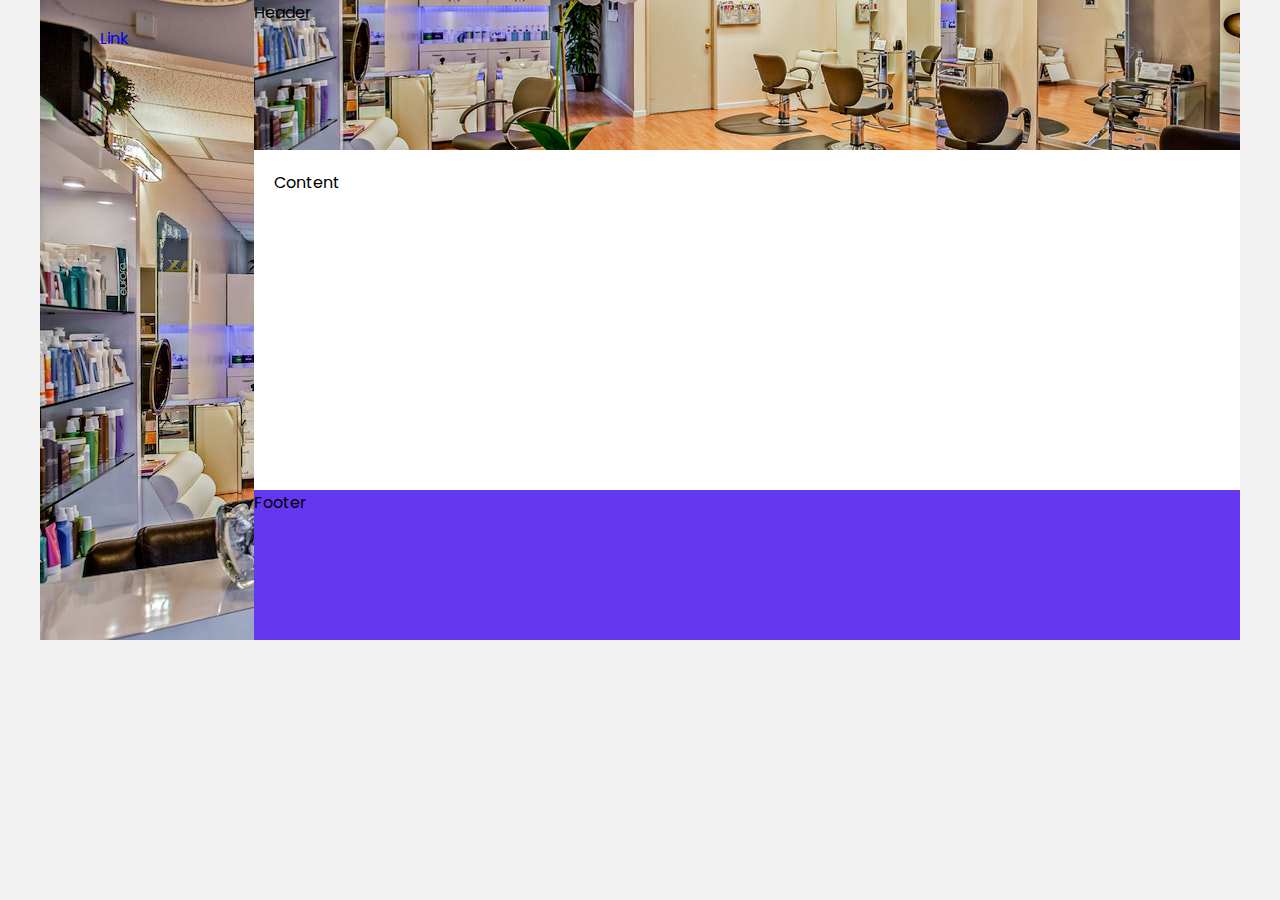
==== about.html @ bf02bdd3 "Contents home page started." ====
<!DOCTYPE html>
<html lang="en">
<head>
    <meta charset="UTF-8">
    <meta http-equiv="X-UA-Compatible" content="IE=edge">
    <meta name="viewport" content="width=device-width, initial-scale=1.0">
    <title>Sobre Nós</title>
    <link rel="stylesheet" href="base.css">
</head>
<body>
    <div class="wrapper about">
        <div class="menu">
            <!-- Aqui vai o seu menu -->
            <ul>
                <li><a href="#">Link</a></li>
            </ul>
        </div>

        <div class="main">
            <div class="header about">
                Header
                <!-- Aqui vai o seu header -->
            </div>
    
            <div class="content about">
                Content
                <!-- Aqui vai o seu conteúdo -->
            </div>
    
            <div class="footer">
                Footer
                <!-- Aqui vai o seu rodapé -->
            </div>
        </div>
    </div>
</body>
</html>
---- base.css ----
@import url('https://fonts.googleapis.com/css2?family=Pacifico&display=swap');
@import url('https://fonts.googleapis.com/css2?family=Poppins:wght@100;200;300;400;500;600;700&display=swap');

* {
    font-family: 'Pacifico', cursive;
    font-family: 'Poppins', sans-serif;
    text-decoration: none;
}

html, body {
    margin: 0;
}
body {
    background-color: #f1f1f1;
    display: flex;
    justify-content: center;
}

.wrapper {
    width: 1200px;
    display: flex;
    margin: 0 auto;
    background-color: aquamarine;
}

.main {
    display: flex;
    flex-flow: column;
    width: 85%;
}
.menu {
    width: 15%;
    background-color: aqua;
    padding: 10px 20px 0px;
}

.menu {
    background: url(./image/banner3.jpg);
}

.header {
    background-color: rgb(5, 108, 108);
    min-height: 150px;
    background: url(./image/banner5.png);
    
}

.header img {
    width: 86px;
    margin-top: 2rem;
    border-radius: 8px;

}

.header.about {
    background-color: rgb(5, 108, 108);
    min-height: 150px;
    background: url(./image/banner6.png);
    
}
.header.contact {
    background-color: rgb(5, 108, 108);
    min-height: 150px;
    background: url(./image/banner8.png);
    
}
.content {
    background-color: white;
    min-height: 300px;
    padding: 20px;
}

.content p {
    margin: 60px auto;
}

.content video {
    
}

.footer {
    background-color: rgb(99, 56, 240);
    min-height: 150px;
}
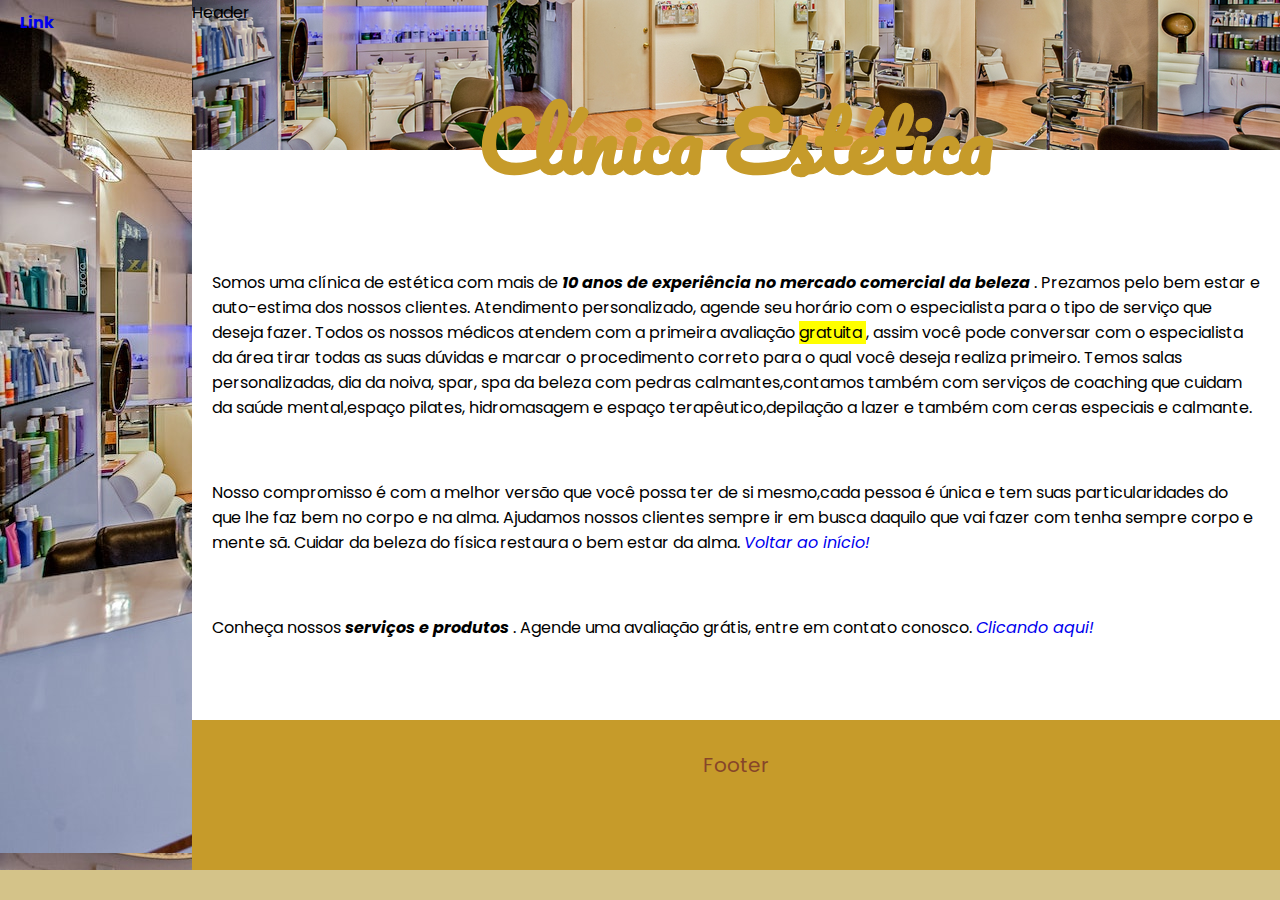
==== commit c64e3305: "Pagina sobre inicializada." ====
--- a/about.html
+++ b/about.html
@@ -23,9 +23,27 @@
             </div>
     
             <div class="content about">
-                Content
+                
                 <!-- Aqui vai o seu conteúdo -->
+                <p class="home" id="home">
+                    <h1>Clínica Estética</h1>
+                </p>
+                <p class="text one "> Somos uma clínica de estética com mais de <strong> <em> 10 anos de experiência no mercado comercial da beleza </em></strong>. Prezamos pelo bem estar e auto-estima dos nossos clientes. Atendimento personalizado, agende seu horário com o especialista para o tipo de serviço que deseja fazer. Todos os nossos médicos atendem com a primeira avaliação <mark>gratuita </mark>, assim você pode conversar com o especialista da área tirar todas as suas dúvidas e marcar o procedimento correto para o qual você deseja realiza primeiro. Temos salas personalizadas, dia da noiva, spar, spa da beleza com pedras calmantes,contamos também com serviços de coaching que cuidam da saúde mental,espaço pilates, hidromasagem e espaço terapêutico,depilação a lazer e também com ceras especiais e calmante. </p>
+                <p class="text two" id="sobre">Nosso compromisso é com a melhor versão que você possa ter de si mesmo,cada pessoa é única e tem suas particularidades do que  lhe faz bem no corpo e na alma. Ajudamos nossos clientes sempre ir em busca daquilo que vai fazer com  tenha sempre corpo e mente sã. Cuidar da beleza do física restaura o bem estar da alma. <a href="template.html" target="_blank"> <em>Voltar ao início!</em></a>  </p>
+
+                <p>  Conheça nossos <em> <strong> serviços e produtos </em> </strong> . Agende uma avaliação grátis, entre em contato conosco.
+                    <a href="contact.html" target="_blank"> <em>Clicando aqui!</em></a></p>
+
             </div>
+
+            <!-- <div class="about-image">
+                <img src="image/image3.jpg" alt="">
+                <img src="image/image7.jpg" alt="">
+                <img src="image/image4.jpg" alt="">
+                <img src="image/image8.jpg" alt=""> 
+                 
+
+            </div> -->
     
             <div class="footer">
                 Footer
--- a/base.css
+++ b/base.css
@@ -5,22 +5,35 @@
     font-family: 'Pacifico', cursive;
     font-family: 'Poppins', sans-serif;
     text-decoration: none;
+    list-style: none;
+    margin: 0;
+    padding: 0;
+    box-sizing: border-box;
+    
+}
+
+:root {
+    --primary-color: #874629;
+    --secondary-color: #c69b2a;
+    --Grey: #d4c389;
+    --white: #fff;
 }
 
 html, body {
     margin: 0;
 }
 body {
-    background-color: #f1f1f1;
+    background-color: var(--Grey);
     display: flex;
     justify-content: center;
 }
 
 .wrapper {
-    width: 1200px;
+    width: 1400px;
     display: flex;
     margin: 0 auto;
-    background-color: aquamarine;
+    /* background-color: aquamarine; */
+    
 }
 
 .main {
@@ -30,18 +43,36 @@
 }
 .menu {
     width: 15%;
-    background-color: aqua;
+    /* background-color: aqua; */
     padding: 10px 20px 0px;
+    color: white;
+    font-weight: 700;
+    color: var(--Grey);
 }
+
+.navbar ul li a{
+    color: var(--white);
+    font-size: 30px;
+}
+
+.navbar ul li a:hover {
+    color: var(--secondary-color);
+}
+
+.navbar ul li a:hover {
+    border-bottom: 2px solid var(--secondary-color);
+}
+
 
 .menu {
     background: url(./image/banner3.jpg);
+    
 }
 
 .header {
     background-color: rgb(5, 108, 108);
     min-height: 150px;
-    background: url(./image/banner5.png);
+    background: url(./image/banner5.png) ;
     
 }
 
@@ -64,6 +95,14 @@
     background: url(./image/banner8.png);
     
 }
+
+h1 {
+    text-align: center;
+    font-size: 80px;
+    color: var(--secondary-color);
+    font-family: 'Pacifico', cursive;
+    margin-top: -160px;
+}
 .content {
     background-color: white;
     min-height: 300px;
@@ -74,11 +113,44 @@
     margin: 60px auto;
 }
 
-.content video {
+.video{
+    text-align: center;
+    background: var(--primary-color);
+   
+}
+
+.video video {
+    margin-top: 40px;
+    margin-bottom: 40px;
+    border-radius: 10px;
+    margin-left: 20px;
+}
+
+.social a{
+    color: var(--primary-color);
+    margin-left: 20px;
+    font-size: 30px;
     
 }
+    /* ABOUT */
 
+    .about-image {
+        display: flex;
+       width: 5%;
+       height: 5%;
+
+    }
 .footer {
-    background-color: rgb(99, 56, 240);
+    background-color: var(--secondary-color);
     min-height: 150px;
-}+    text-align: center;
+    color: var(--primary-color);
+    font-size: 20px;
+    padding: 30px;
+
+}
+
+span {
+    color: var(--white)
+}
+    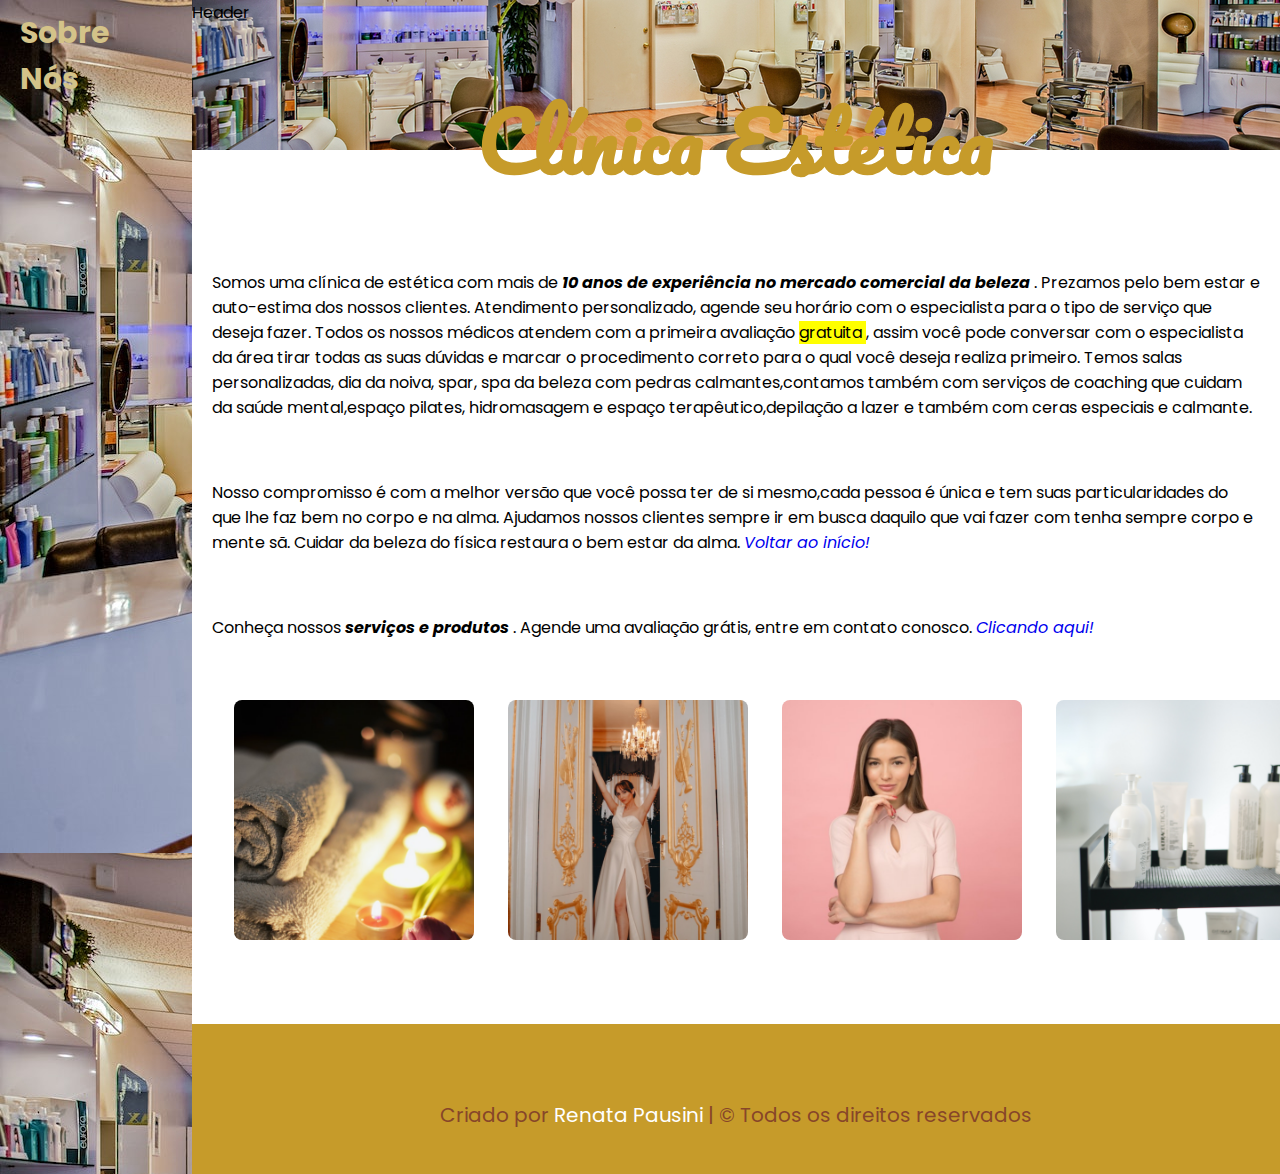
==== commit 13b23ddd: "Página Contato Finalizada." ====
--- a/about.html
+++ b/about.html
@@ -6,13 +6,14 @@
     <meta name="viewport" content="width=device-width, initial-scale=1.0">
     <title>Sobre Nós</title>
     <link rel="stylesheet" href="base.css">
+    <link rel="stylesheet" href="https://cdnjs.cloudflare.com/ajax/libs/font-awesome/6.2.0/css/all.min.css" integrity="sha512-xh6O/CkQoPOWDdYTDqeRdPCVd1SpvCA9XXcUnZS2FmJNp1coAFzvtCN9BmamE+4aHK8yyUHUSCcJHgXloTyT2A==" crossorigin="anonymous" referrerpolicy="no-referrer" />
 </head>
 <body>
     <div class="wrapper about">
-        <div class="menu">
+        <div class="menu about">
             <!-- Aqui vai o seu menu -->
             <ul>
-                <li><a href="#">Link</a></li>
+                <li><a href="about.html">Sobre Nós</a></li>
             </ul>
         </div>
 
@@ -34,22 +35,32 @@
                 <p>  Conheça nossos <em> <strong> serviços e produtos </em> </strong> . Agende uma avaliação grátis, entre em contato conosco.
                     <a href="contact.html" target="_blank"> <em>Clicando aqui!</em></a></p>
 
+                    <section class="image">
+                    <img title="SPA" src="image/image9.png" alt="">
+                    <img  title="Dia da Noiva"src="image/image12.png" alt="">
+                    <img title="Médica clínica" src="image/image11.png" alt="">
+                    <img title=" Nossos Produtos" src="image/image10.png" alt=""> 
+                </section>    
+
             </div>
+            
+         <div class="footer">
+             
+             <!-- Aqui vai o seu rodapé -->
+             <div class="social">
+             <a href="https://www.linkedin.com/in/renata-pausini/ " target="_blank"><i class="fa-brands fa-linkedin"></i> </a>
+             <a href="https://github.com/rpatricia " target="_blank"> <i class="fa-brands fa-square-github"></i></a>
+             <a href="https://www.instagram.com/renatapatriciaren/ " target="_blank"><i class="fa-brands fa-instagram"></i> </a></div>
 
-            <!-- <div class="about-image">
-                <img src="image/image3.jpg" alt="">
-                <img src="image/image7.jpg" alt="">
-                <img src="image/image4.jpg" alt="">
-                <img src="image/image8.jpg" alt=""> 
-                 
+            Criado por <span> Renata Pausini</span> | &copy; Todos os direitos reservados
+         </div>
+     </div>
+ </div>
+</div>
+</body>
+</html>
 
-            </div> -->
+             
+            
     
-            <div class="footer">
-                Footer
-                <!-- Aqui vai o seu rodapé -->
-            </div>
-        </div>
-    </div>
-</body>
-</html>+            --- a/base.css
+++ b/base.css
@@ -23,7 +23,7 @@
     margin: 0;
 }
 body {
-    background-color: var(--Grey);
+    background-color: var(--white);
     display: flex;
     justify-content: center;
 }
@@ -111,6 +111,7 @@
 
 .content p {
     margin: 60px auto;
+    
 }
 
 .video{
@@ -120,37 +121,61 @@
 }
 
 .video video {
-    margin-top: 40px;
-    margin-bottom: 40px;
-    border-radius: 10px;
-    margin-left: 20px;
+margin-top: 40px;
+margin-bottom: 40px;
+border-radius: 10px;
+margin-left: 20px;
 }
 
 .social a{
-    color: var(--primary-color);
-    margin-left: 20px;
-    font-size: 30px;
-    
+color: var(--primary-color);
+margin-left: 20px;
+font-size: 30px;
+
 }
     /* ABOUT */
 
-    .about-image {
-        display: flex;
-       width: 5%;
-       height: 5%;
+    .menu.about a{
+    color: white;
+    font-weight: 700;
+    color: var(--Grey);
+    font-size: 30px;
+    }
 
+    .menu.about a:hover {
+        color: var(--secondary-color);
+        border-bottom: 2px solid var(--secondary-color);
     }
+
+    .image {
+    display: flex;
+    width: 15rem;
+    height: 15rem;
+    gap: 12px;
+    }
+
+    .image img {
+    border-radius: 8px;
+    align-items: center;
+    margin-left: 22px;
+    }
+
+  .image img:hover {
+    background-color: var(--Grey);
+    }
+        
+        
 .footer {
-    background-color: var(--secondary-color);
-    min-height: 150px;
-    text-align: center;
-    color: var(--primary-color);
-    font-size: 20px;
-    padding: 30px;
-
+background-color: var(--secondary-color);
+min-height: 150px;
+text-align: center;
+color: var(--primary-color);
+font-size: 20px;
+padding: 30px;
+margin-top: 4rem;
 }
 
 span {
-    color: var(--white)
+color: var(--white)
 }
     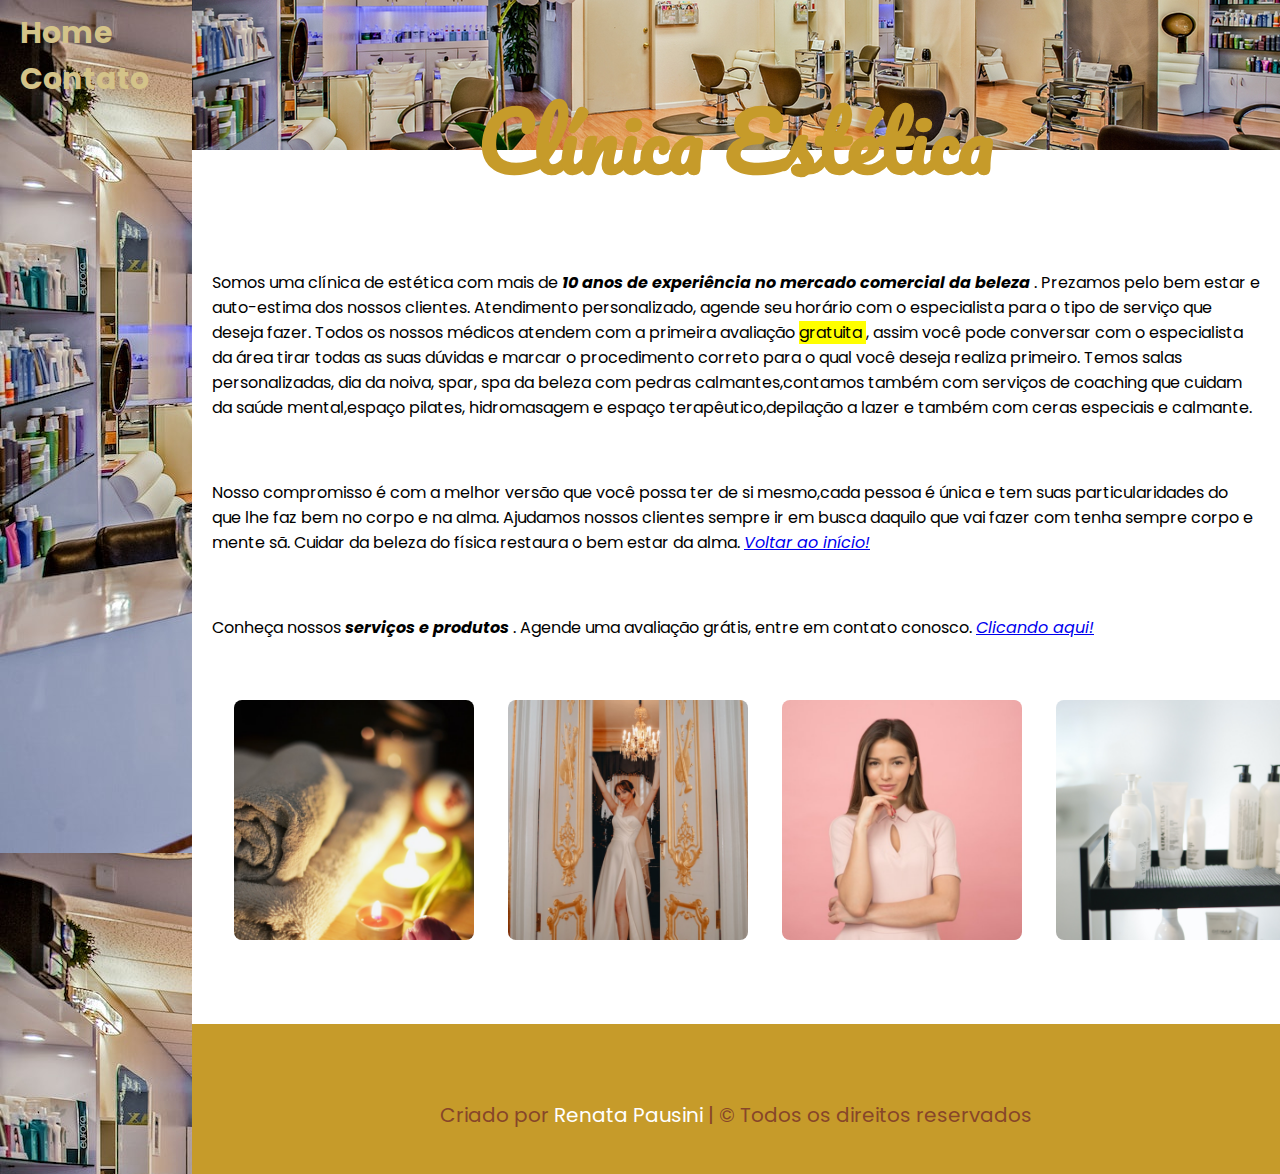
==== commit d6d159bf: "Desafio 2 finalizado." ====
--- a/about.html
+++ b/about.html
@@ -1,5 +1,5 @@
 <!DOCTYPE html>
-<html lang="en">
+<html lang="pt-br">
 <head>
     <meta charset="UTF-8">
     <meta http-equiv="X-UA-Compatible" content="IE=edge">
@@ -13,13 +13,14 @@
         <div class="menu about">
             <!-- Aqui vai o seu menu -->
             <ul>
-                <li><a href="about.html">Sobre Nós</a></li>
+                <li><a href="template.html">Home</a></li>
+                <li><a href="contact.html">Contato</a></li>
             </ul>
         </div>
 
         <div class="main">
             <div class="header about">
-                Header
+                
                 <!-- Aqui vai o seu header -->
             </div>
     
--- a/base.css
+++ b/base.css
@@ -4,7 +4,7 @@
 * {
     font-family: 'Pacifico', cursive;
     font-family: 'Poppins', sans-serif;
-    text-decoration: none;
+    /* text-decoration: none; */
     list-style: none;
     margin: 0;
     padding: 0;
@@ -53,6 +53,7 @@
 .navbar ul li a{
     color: var(--white);
     font-size: 30px;
+    text-decoration: none;
 }
 
 .navbar ul li a:hover {
@@ -140,11 +141,13 @@
     font-weight: 700;
     color: var(--Grey);
     font-size: 30px;
+    text-decoration: none;
     }
 
     .menu.about a:hover {
         color: var(--secondary-color);
         border-bottom: 2px solid var(--secondary-color);
+        
     }
 
     .image {
@@ -162,6 +165,81 @@
 
   .image img:hover {
     background-color: var(--Grey);
+    }
+
+    /* CONTACT */
+
+    .menu.contact a{
+    color: white;
+    font-weight: 700;
+    color: var(--Grey);
+    font-size: 30px;
+    text-decoration: none;
+        }
+
+        .menu.menu.contact a:hover {
+            color: var(--secondary-color);
+            border-bottom: 2px solid var(--secondary-color);
+            
+        }  
+        
+        h2 {
+            text-align: center;
+            margin-bottom: 20px;
+            color: var(--secondary-color);
+            font-size: 3rem;
+        }
+
+        .contact {
+            text-align: center;
+            font-weight: 700;
+        }
+
+    .informacoes {
+        display: flex;
+        align-items: center;
+        justify-content: center;
+        gap: 8rem;
+    }
+
+    /* .table {
+        border: 1px solid var(--secondary-color);
+    } */
+
+    table {
+        box-shadow: 19px 22px 12px 0px rgba(0,0,0,0.34);
+-webkit-box-shadow: 19px 22px 12px 0px rgba(0,0,0,0.34);
+-moz-box-shadow: 19px 22px 12px 0px rgba(0,0,0,0.34);
+
+        border: 2px solid var(--primary-color);
+    }
+
+    table thead th {
+        background-color: #c69b2a;
+        color: var(--primary-color);
+    }
+
+    table tfoot td {
+        background-color: var(--primary-color);
+        color: var(--secondary-color);
+        text-align: center;
+    }
+    .table {
+        width: 25rem;
+        height: 18.75rem;
+    }
+
+    .table tr:nth-child(even) {
+        background-color: var(--secondary-color);
+        
+    }
+        
+    .table tr:hover td {
+        background-color: var(--Grey);
+        cursor: pointer;
+    }
+    table tbody tr td {
+        text-align: center;
     }
         
         
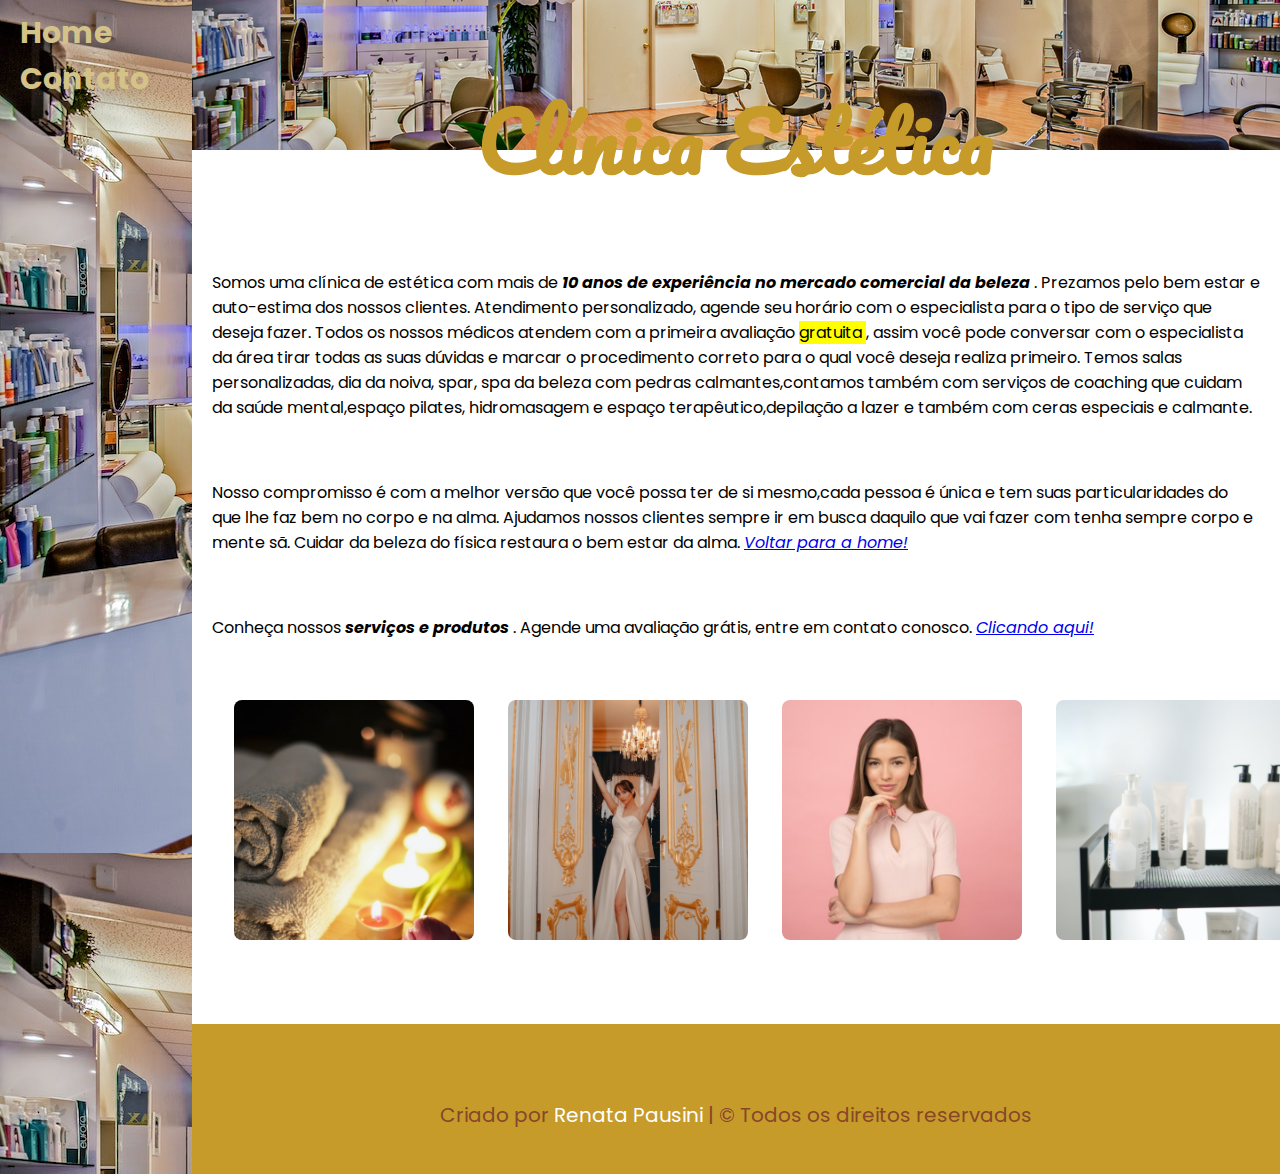
==== commit 0749dbbf: "Página form finalizada." ====
--- a/about.html
+++ b/about.html
@@ -13,7 +13,7 @@
         <div class="menu about">
             <!-- Aqui vai o seu menu -->
             <ul>
-                <li><a href="template.html">Home</a></li>
+                <li><a href="index.html">Home</a></li>
                 <li><a href="contact.html">Contato</a></li>
             </ul>
         </div>
@@ -31,7 +31,7 @@
                     <h1>Clínica Estética</h1>
                 </p>
                 <p class="text one "> Somos uma clínica de estética com mais de <strong> <em> 10 anos de experiência no mercado comercial da beleza </em></strong>. Prezamos pelo bem estar e auto-estima dos nossos clientes. Atendimento personalizado, agende seu horário com o especialista para o tipo de serviço que deseja fazer. Todos os nossos médicos atendem com a primeira avaliação <mark>gratuita </mark>, assim você pode conversar com o especialista da área tirar todas as suas dúvidas e marcar o procedimento correto para o qual você deseja realiza primeiro. Temos salas personalizadas, dia da noiva, spar, spa da beleza com pedras calmantes,contamos também com serviços de coaching que cuidam da saúde mental,espaço pilates, hidromasagem e espaço terapêutico,depilação a lazer e também com ceras especiais e calmante. </p>
-                <p class="text two" id="sobre">Nosso compromisso é com a melhor versão que você possa ter de si mesmo,cada pessoa é única e tem suas particularidades do que  lhe faz bem no corpo e na alma. Ajudamos nossos clientes sempre ir em busca daquilo que vai fazer com  tenha sempre corpo e mente sã. Cuidar da beleza do física restaura o bem estar da alma. <a href="template.html" target="_blank"> <em>Voltar ao início!</em></a>  </p>
+                <p class="text two" id="sobre">Nosso compromisso é com a melhor versão que você possa ter de si mesmo,cada pessoa é única e tem suas particularidades do que  lhe faz bem no corpo e na alma. Ajudamos nossos clientes sempre ir em busca daquilo que vai fazer com  tenha sempre corpo e mente sã. Cuidar da beleza do física restaura o bem estar da alma. <a href="index.html" target="_blank"> <em>Voltar para a home!</em></a>  </p>
 
                 <p>  Conheça nossos <em> <strong> serviços e produtos </em> </strong> . Agende uma avaliação grátis, entre em contato conosco.
                     <a href="contact.html" target="_blank"> <em>Clicando aqui!</em></a></p>
--- a/base.css
+++ b/base.css
@@ -71,7 +71,7 @@
 }
 
 .header {
-    background-color: rgb(5, 108, 108);
+    /* background-color: rgb(5, 108, 108); */
     min-height: 150px;
     background: url(./image/banner5.png) ;
     
@@ -85,7 +85,7 @@
 }
 
 .header.about {
-    background-color: rgb(5, 108, 108);
+    /* background-color: rgb(5, 108, 108); */
     min-height: 150px;
     background: url(./image/banner6.png);
     
@@ -95,6 +95,12 @@
     min-height: 150px;
     background: url(./image/banner8.png);
     
+}
+
+.header.form {
+    
+ min-height:150px ;   
+ background: url(./image/banner7.png);
 }
 
 h1 {
@@ -241,6 +247,51 @@
     table tbody tr td {
         text-align: center;
     }
+
+    .contact-contact {
+        margin-top: 4rem;
+        
+    }
+
+    .contact-contact  a {
+        margin-right: 4rem;
+        text-decoration: none;
+        border: 1px solid var(--secondary-color);
+        padding: 1rem;
+    }
+    
+    /* FORM */
+
+    .form  {
+        text-align: center;
+    }
+    .menu.form a{
+        color: white;
+        font-weight: 700;
+        color: var(--Grey);
+        font-size: 30px;
+        text-decoration: none;
+    }
+
+    .menu.menu.form a:hover {
+        color: var(--secondary-color);
+        border-bottom: 2px solid var(--secondary-color);
+    } 
+
+    .form-dados {
+        text-align: center;        
+        border: 2px solid var(--secondary-color);
+        padding: 4rem;
+    
+    }
+    
+        
+   .form-dados textarea {
+    width: 100%;
+    padding: 4rem;
+    background: none;
+   } 
+    
         
         
 .footer {
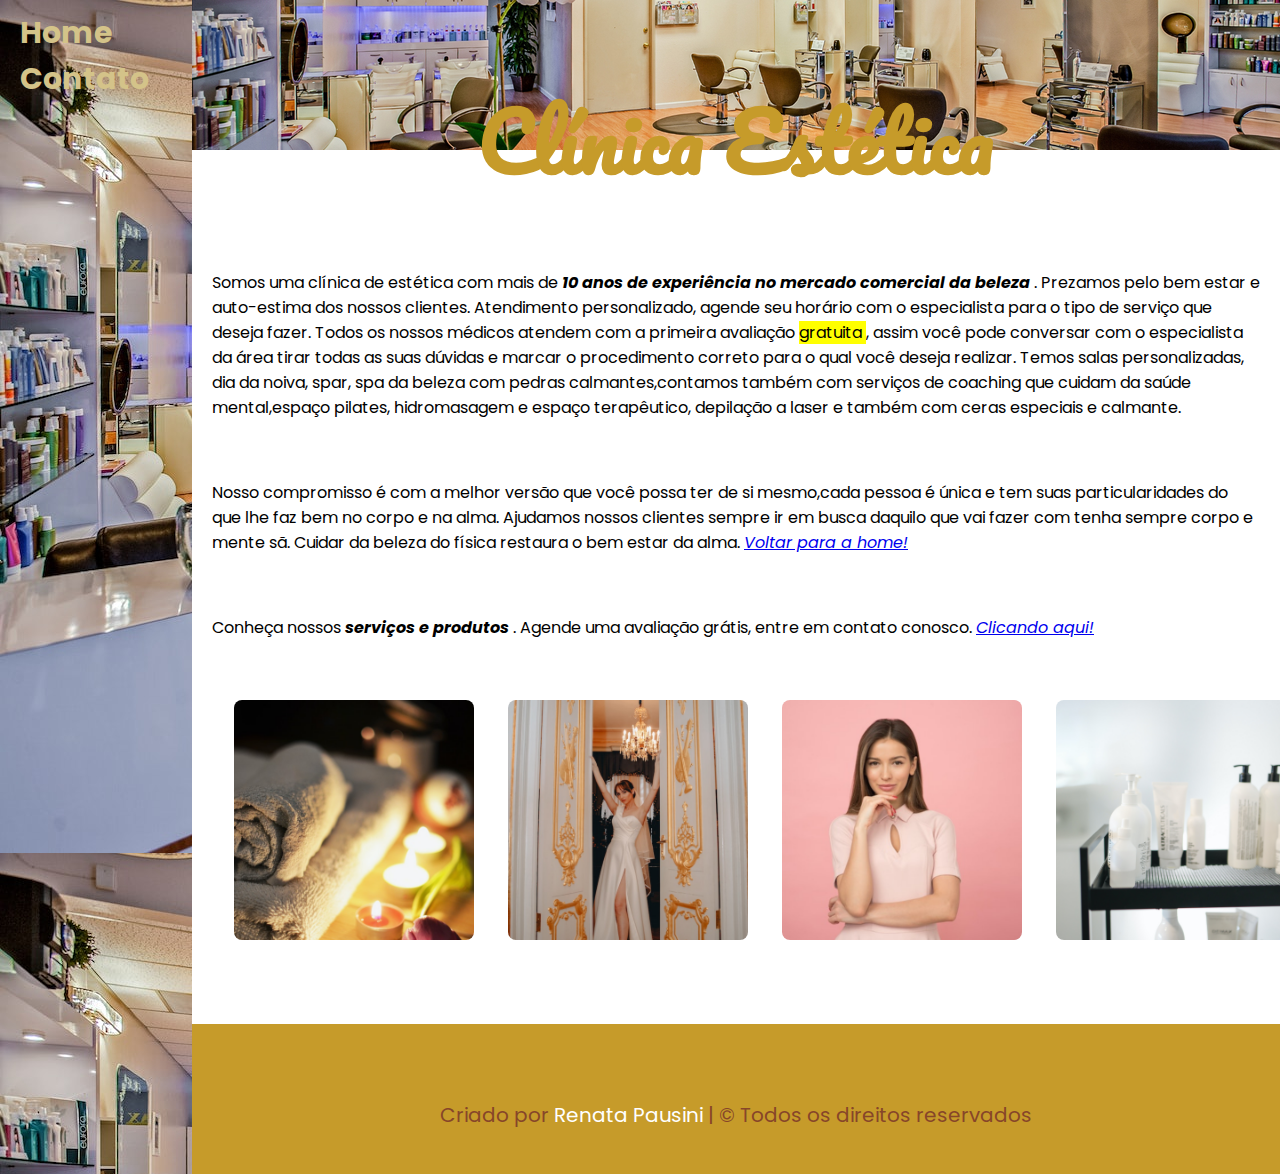
==== commit f86ee147: "Copy atualizada." ====
--- a/about.html
+++ b/about.html
@@ -30,7 +30,7 @@
                 <p class="home" id="home">
                     <h1>Clínica Estética</h1>
                 </p>
-                <p class="text one "> Somos uma clínica de estética com mais de <strong> <em> 10 anos de experiência no mercado comercial da beleza </em></strong>. Prezamos pelo bem estar e auto-estima dos nossos clientes. Atendimento personalizado, agende seu horário com o especialista para o tipo de serviço que deseja fazer. Todos os nossos médicos atendem com a primeira avaliação <mark>gratuita </mark>, assim você pode conversar com o especialista da área tirar todas as suas dúvidas e marcar o procedimento correto para o qual você deseja realiza primeiro. Temos salas personalizadas, dia da noiva, spar, spa da beleza com pedras calmantes,contamos também com serviços de coaching que cuidam da saúde mental,espaço pilates, hidromasagem e espaço terapêutico,depilação a lazer e também com ceras especiais e calmante. </p>
+                <p class="text one "> Somos uma clínica de estética com mais de <strong> <em> 10 anos de experiência no mercado comercial da beleza </em></strong>. Prezamos pelo bem estar e auto-estima dos nossos clientes. Atendimento personalizado, agende seu horário com o especialista para o tipo de serviço que deseja fazer. Todos os nossos médicos atendem com a primeira avaliação <mark>gratuita </mark>, assim você pode conversar com o especialista da área tirar todas as suas dúvidas e marcar o procedimento correto para o qual você deseja realizar. Temos salas personalizadas, dia da noiva, spar, spa da beleza com pedras calmantes,contamos também com serviços de coaching que cuidam da saúde mental,espaço pilates, hidromasagem e espaço terapêutico, depilação a laser e também com ceras especiais e calmante. </p>
                 <p class="text two" id="sobre">Nosso compromisso é com a melhor versão que você possa ter de si mesmo,cada pessoa é única e tem suas particularidades do que  lhe faz bem no corpo e na alma. Ajudamos nossos clientes sempre ir em busca daquilo que vai fazer com  tenha sempre corpo e mente sã. Cuidar da beleza do física restaura o bem estar da alma. <a href="index.html" target="_blank"> <em>Voltar para a home!</em></a>  </p>
 
                 <p>  Conheça nossos <em> <strong> serviços e produtos </em> </strong> . Agende uma avaliação grátis, entre em contato conosco.
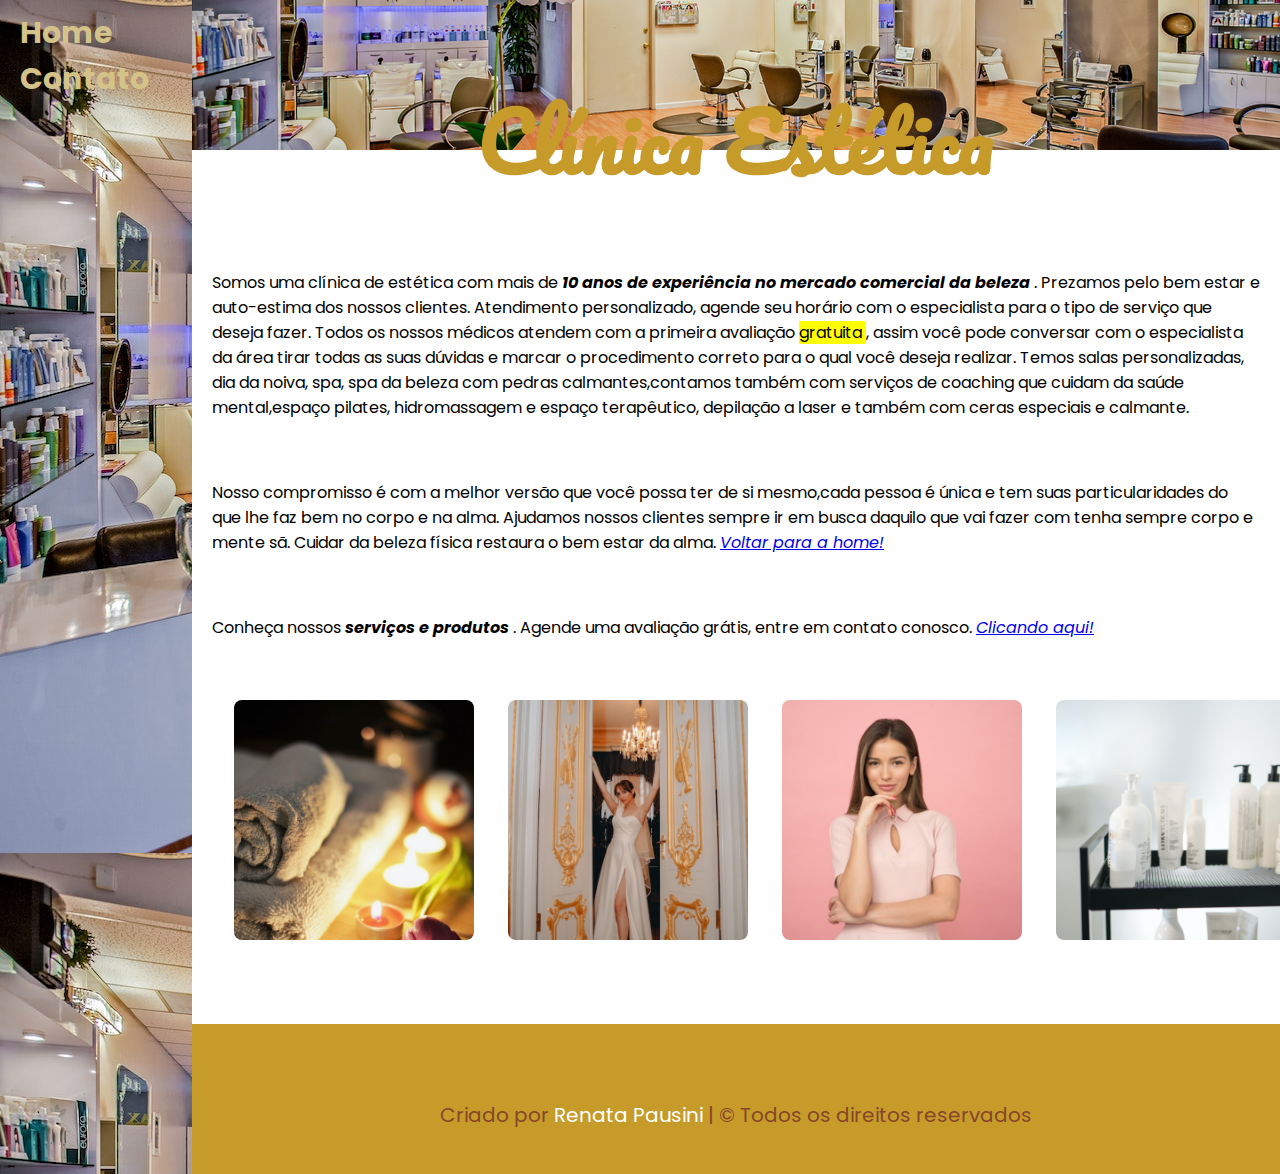
==== commit cc986592: "updated home page :sparkles:" ====
--- a/about.html
+++ b/about.html
@@ -6,6 +6,7 @@
     <meta name="viewport" content="width=device-width, initial-scale=1.0">
     <title>Sobre Nós</title>
     <link rel="stylesheet" href="base.css">
+    <!-- <link rel="stylesheet" href="css/style.css"> -->
     <link rel="stylesheet" href="https://cdnjs.cloudflare.com/ajax/libs/font-awesome/6.2.0/css/all.min.css" integrity="sha512-xh6O/CkQoPOWDdYTDqeRdPCVd1SpvCA9XXcUnZS2FmJNp1coAFzvtCN9BmamE+4aHK8yyUHUSCcJHgXloTyT2A==" crossorigin="anonymous" referrerpolicy="no-referrer" />
 </head>
 <body>
@@ -30,8 +31,8 @@
                 <p class="home" id="home">
                     <h1>Clínica Estética</h1>
                 </p>
-                <p class="text one "> Somos uma clínica de estética com mais de <strong> <em> 10 anos de experiência no mercado comercial da beleza </em></strong>. Prezamos pelo bem estar e auto-estima dos nossos clientes. Atendimento personalizado, agende seu horário com o especialista para o tipo de serviço que deseja fazer. Todos os nossos médicos atendem com a primeira avaliação <mark>gratuita </mark>, assim você pode conversar com o especialista da área tirar todas as suas dúvidas e marcar o procedimento correto para o qual você deseja realizar. Temos salas personalizadas, dia da noiva, spar, spa da beleza com pedras calmantes,contamos também com serviços de coaching que cuidam da saúde mental,espaço pilates, hidromasagem e espaço terapêutico, depilação a laser e também com ceras especiais e calmante. </p>
-                <p class="text two" id="sobre">Nosso compromisso é com a melhor versão que você possa ter de si mesmo,cada pessoa é única e tem suas particularidades do que  lhe faz bem no corpo e na alma. Ajudamos nossos clientes sempre ir em busca daquilo que vai fazer com  tenha sempre corpo e mente sã. Cuidar da beleza do física restaura o bem estar da alma. <a href="index.html" target="_blank"> <em>Voltar para a home!</em></a>  </p>
+                <p class="text one "> Somos uma clínica de estética com mais de <strong> <em> 10 anos de experiência no mercado comercial da beleza </em></strong>. Prezamos pelo bem estar e auto-estima dos nossos clientes. Atendimento personalizado, agende seu horário com o especialista para o tipo de serviço que deseja fazer. Todos os nossos médicos atendem com a primeira avaliação <mark>gratuita </mark>, assim você pode conversar com o especialista da área tirar todas as suas dúvidas e marcar o procedimento correto para o qual você deseja realizar. Temos salas personalizadas, dia da noiva, spa, spa da beleza com pedras calmantes,contamos também com serviços de coaching que cuidam da saúde mental,espaço pilates, hidromassagem e espaço terapêutico, depilação a laser e também com ceras especiais e calmante. </p>
+                <p class="text two" id="sobre">Nosso compromisso é com a melhor versão que você possa ter de si mesmo,cada pessoa é única e tem suas particularidades do que  lhe faz bem no corpo e na alma. Ajudamos nossos clientes sempre ir em busca daquilo que vai fazer com  tenha sempre corpo e mente sã. Cuidar da beleza física restaura o bem estar da alma. <a href="index.html" target="_blank"> <em>Voltar para a home!</em></a>  </p>
 
                 <p>  Conheça nossos <em> <strong> serviços e produtos </em> </strong> . Agende uma avaliação grátis, entre em contato conosco.
                     <a href="contact.html" target="_blank"> <em>Clicando aqui!</em></a></p>
@@ -49,7 +50,7 @@
              
              <!-- Aqui vai o seu rodapé -->
              <div class="social">
-             <a href="https://www.linkedin.com/in/renata-pausini/ " target="_blank"><i class="fa-brands fa-linkedin"></i> </a>
+             <a href="https://www.linkedin.com/in/renata-pausini/ " target="_blank"><i class="fa-brands fa-linkedin"></i></a>
              <a href="https://github.com/rpatricia " target="_blank"> <i class="fa-brands fa-square-github"></i></a>
              <a href="https://www.instagram.com/renatapatriciaren/ " target="_blank"><i class="fa-brands fa-instagram"></i> </a></div>
 
--- a/base.css
+++ b/base.css
@@ -1,310 +1,299 @@
-@import url('https://fonts.googleapis.com/css2?family=Pacifico&display=swap');
-@import url('https://fonts.googleapis.com/css2?family=Poppins:wght@100;200;300;400;500;600;700&display=swap');
+@import url("https://fonts.googleapis.com/css2?family=Pacifico&display=swap");
+@import url("https://fonts.googleapis.com/css2?family=Poppins:wght@100;200;300;400;500;600;700&display=swap");
 
 * {
-    font-family: 'Pacifico', cursive;
-    font-family: 'Poppins', sans-serif;
-    /* text-decoration: none; */
-    list-style: none;
-    margin: 0;
-    padding: 0;
-    box-sizing: border-box;
-    
+  font-family: "Pacifico", cursive;
+  font-family: "Poppins", sans-serif;
+  /* text-decoration: none; */
+  list-style: none;
+  margin: 0;
+  padding: 0;
+  box-sizing: border-box;
 }
 
 :root {
-    --primary-color: #874629;
-    --secondary-color: #c69b2a;
-    --Grey: #d4c389;
-    --white: #fff;
-}
-
-html, body {
-    margin: 0;
-}
+  --primary-color: #874629;
+  --secondary-color: #c69b2a;
+  --Grey: #d4c389;
+  --white: #fff;
+}
+
+html,
 body {
-    background-color: var(--white);
-    display: flex;
-    justify-content: center;
+  margin: 0;
+}
+body {
+  background-color: var(--white);
+  display: flex;
+  justify-content: center;
 }
 
 .wrapper {
-    width: 1400px;
-    display: flex;
-    margin: 0 auto;
-    /* background-color: aquamarine; */
-    
+  width: 1400px;
+  display: flex;
+  margin: 0 auto;
+  /* background-color: aquamarine; */
 }
 
 .main {
-    display: flex;
-    flex-flow: column;
-    width: 85%;
+  display: flex;
+  flex-flow: column;
+  width: 85%;
 }
 .menu {
-    width: 15%;
-    /* background-color: aqua; */
-    padding: 10px 20px 0px;
-    color: white;
-    font-weight: 700;
-    color: var(--Grey);
-}
-
-.navbar ul li a{
-    color: var(--white);
-    font-size: 30px;
-    text-decoration: none;
+  width: 15%;
+  /* background-color: aqua; */
+  padding: 10px 20px 0px;
+  color: white;
+  font-weight: 700;
+  color: var(--Grey);
+}
+
+.navbar ul li a {
+  color: var(--white);
+  font-size: 30px;
+  text-decoration: none;
 }
 
 .navbar ul li a:hover {
-    color: var(--secondary-color);
+  color: var(--secondary-color);
 }
 
 .navbar ul li a:hover {
-    border-bottom: 2px solid var(--secondary-color);
-}
-
+  border-bottom: 2px solid var(--secondary-color);
+}
 
 .menu {
-    background: url(./image/banner3.jpg);
-    
+  background: url(./image/banner3.jpg);
+  
+
 }
 
 .header {
-    /* background-color: rgb(5, 108, 108); */
-    min-height: 150px;
-    background: url(./image/banner5.png) ;
-    
+  /* background-color: rgb(5, 108, 108); */
+  min-height: 150px;
+  background: url(./image/banner5.png);
 }
 
 .header img {
-    width: 86px;
-    margin-top: 2rem;
-    border-radius: 8px;
-
+  width: 86px;
+  margin-top: 2rem;
+  margin-left: 2rem;
+  border-radius: 8px;
 }
 
 .header.about {
-    /* background-color: rgb(5, 108, 108); */
-    min-height: 150px;
-    background: url(./image/banner6.png);
-    
+  /* background-color: rgb(5, 108, 108); */
+  min-height: 150px;
+  background: url(./image/banner6.png);
 }
 .header.contact {
-    background-color: rgb(5, 108, 108);
-    min-height: 150px;
-    background: url(./image/banner8.png);
-    
+  background-color: rgb(5, 108, 108);
+  min-height: 150px;
+  background: url(./image/banner8.png);
 }
 
 .header.form {
-    
- min-height:150px ;   
- background: url(./image/banner7.png);
+  min-height: 150px;
+  background: url(./image/banner7.png);
 }
 
 h1 {
-    text-align: center;
-    font-size: 80px;
-    color: var(--secondary-color);
-    font-family: 'Pacifico', cursive;
-    margin-top: -160px;
+  text-align: center;
+  font-size: 80px;
+  color: var(--secondary-color);
+  font-family: "Pacifico", cursive;
+  margin-top: -160px;
 }
 .content {
-    background-color: white;
-    min-height: 300px;
-    padding: 20px;
+  background-color: white;
+  min-height: 300px;
+  padding: 20px;
 }
 
 .content p {
-    margin: 60px auto;
-    
-}
-
-.video{
-    text-align: center;
-    background: var(--primary-color);
-   
+  margin: 60px auto;
+}
+
+.video {
+  text-align: center;
+  background: var(--primary-color);
 }
 
 .video video {
-margin-top: 40px;
-margin-bottom: 40px;
-border-radius: 10px;
-margin-left: 20px;
-}
-
-.social a{
-color: var(--primary-color);
-margin-left: 20px;
-font-size: 30px;
-
-}
-    /* ABOUT */
-
-    .menu.about a{
-    color: white;
-    font-weight: 700;
-    color: var(--Grey);
-    font-size: 30px;
-    text-decoration: none;
-    }
-
-    .menu.about a:hover {
-        color: var(--secondary-color);
-        border-bottom: 2px solid var(--secondary-color);
-        
-    }
-
-    .image {
-    display: flex;
-    width: 15rem;
-    height: 15rem;
-    gap: 12px;
-    }
-
-    .image img {
-    border-radius: 8px;
-    align-items: center;
-    margin-left: 22px;
-    }
-
-  .image img:hover {
-    background-color: var(--Grey);
-    }
-
-    /* CONTACT */
-
-    .menu.contact a{
-    color: white;
-    font-weight: 700;
-    color: var(--Grey);
-    font-size: 30px;
-    text-decoration: none;
-        }
-
-        .menu.menu.contact a:hover {
-            color: var(--secondary-color);
-            border-bottom: 2px solid var(--secondary-color);
-            
-        }  
-        
-        h2 {
-            text-align: center;
-            margin-bottom: 20px;
-            color: var(--secondary-color);
-            font-size: 3rem;
-        }
-
-        .contact {
-            text-align: center;
-            font-weight: 700;
-        }
-
-    .informacoes {
-        display: flex;
-        align-items: center;
-        justify-content: center;
-        gap: 8rem;
-    }
-
-    /* .table {
+  margin-top: 40px;
+  margin-bottom: 40px;
+  border-radius: 10px;
+  margin-left: 20px;
+}
+
+.social a {
+  color: var(--primary-color);
+  margin-left: 20px;
+  font-size: 30px;
+}
+/* ABOUT */
+
+.menu.about a {
+  color: white;
+  font-weight: 700;
+  color: var(--Grey);
+  font-size: 30px;
+  text-decoration: none;
+}
+
+.menu.about a:hover {
+  color: var(--secondary-color);
+  border-bottom: 2px solid var(--secondary-color);
+}
+
+.image {
+  display: flex;
+  width: 15rem;
+  height: 15rem;
+  gap: 12px;
+}
+
+.image img {
+  border-radius: 8px;
+  align-items: center;
+  margin-left: 22px;
+}
+
+.image img:hover {
+  background-color: var(--Grey);
+}
+
+/* CONTACT */
+
+.menu.contact a {
+  color: white;
+  font-weight: 700;
+  color: var(--Grey);
+  font-size: 30px;
+  text-decoration: none;
+}
+
+.menu.menu.contact a:hover {
+  color: var(--secondary-color);
+  border-bottom: 2px solid var(--secondary-color);
+}
+
+h2 {
+  text-align: center;
+  margin-bottom: 20px;
+  color: var(--secondary-color);
+  font-size: 3rem;
+}
+
+.contact {
+  text-align: center;
+  /* font-weight: 700; */
+}
+
+.informacoes {
+  display: flex;
+  align-items: center;
+  justify-content: center;
+  gap: 8rem;
+}
+
+/* .table {
         border: 1px solid var(--secondary-color);
     } */
 
-    table {
-        box-shadow: 19px 22px 12px 0px rgba(0,0,0,0.34);
--webkit-box-shadow: 19px 22px 12px 0px rgba(0,0,0,0.34);
--moz-box-shadow: 19px 22px 12px 0px rgba(0,0,0,0.34);
-
-        border: 2px solid var(--primary-color);
-    }
-
-    table thead th {
-        background-color: #c69b2a;
-        color: var(--primary-color);
-    }
-
-    table tfoot td {
-        background-color: var(--primary-color);
-        color: var(--secondary-color);
-        text-align: center;
-    }
-    .table {
-        width: 25rem;
-        height: 18.75rem;
-    }
-
-    .table tr:nth-child(even) {
-        background-color: var(--secondary-color);
-        
-    }
-        
-    .table tr:hover td {
-        background-color: var(--Grey);
-        cursor: pointer;
-    }
-    table tbody tr td {
-        text-align: center;
-    }
-
-    .contact-contact {
-        margin-top: 4rem;
-        
-    }
-
-    .contact-contact  a {
-        margin-right: 4rem;
-        text-decoration: none;
-        border: 1px solid var(--secondary-color);
-        padding: 1rem;
-    }
-    
-    /* FORM */
-
-    .form  {
-        text-align: center;
-    }
-    .menu.form a{
-        color: white;
-        font-weight: 700;
-        color: var(--Grey);
-        font-size: 30px;
-        text-decoration: none;
-    }
-
-    .menu.menu.form a:hover {
-        color: var(--secondary-color);
-        border-bottom: 2px solid var(--secondary-color);
-    } 
-
-    .form-dados {
-        text-align: center;        
-        border: 2px solid var(--secondary-color);
-        padding: 4rem;
-    
-    }
-    
-        
-   .form-dados textarea {
-    width: 100%;
-    padding: 4rem;
-    background: none;
-   } 
-    
-        
-        
+table {
+  box-shadow: 19px 22px 12px 0px rgba(0, 0, 0, 0.34);
+  -webkit-box-shadow: 19px 22px 12px 0px rgba(0, 0, 0, 0.34);
+  -moz-box-shadow: 19px 22px 12px 0px rgba(0, 0, 0, 0.34);
+
+  border: 2px solid var(--primary-color);
+}
+
+table thead th {
+  background-color: #c69b2a;
+  color: var(--primary-color);
+}
+
+table tfoot td {
+  background-color: var(--primary-color);
+  color: var(--secondary-color);
+  text-align: center;
+}
+.table {
+  width: 25rem;
+  height: 18.75rem;
+}
+
+.table tr:nth-child(even) {
+  background-color: var(--secondary-color);
+}
+
+.table tr:hover td {
+  background-color: var(--Grey);
+  cursor: pointer;
+}
+table tbody tr td {
+  text-align: center;
+}
+
+.contact-contact {
+  margin-top: 4rem;
+}
+
+.contact-contact a {
+  margin-right: 4rem;
+  text-decoration: none;
+  border: 1px solid var(--secondary-color);
+  padding: 1rem;
+  color: var(--primary-color);
+}
+.contact-contact a:hover {
+    background-color: var(--Grey);
+}
+/* FORM */
+
+.form {
+  text-align: center;
+}
+.menu.form a {
+  color: white;
+  font-weight: 700;
+  color: var(--Grey);
+  font-size: 30px;
+  text-decoration: none;
+}
+
+.menu.menu.form a:hover {
+  color: var(--secondary-color);
+  border-bottom: 2px solid var(--secondary-color);
+}
+
+.form-dados {
+  text-align: center;
+  border: 2px solid var(--secondary-color);
+  padding: 4rem;
+  /* width: 40rem; */
+}
+
+.form-dados textarea {
+  width: 100%;
+  padding: 4rem;
+  background: none;
+}
+
 .footer {
-background-color: var(--secondary-color);
-min-height: 150px;
-text-align: center;
-color: var(--primary-color);
-font-size: 20px;
-padding: 30px;
-margin-top: 4rem;
+  background-color: var(--secondary-color);
+  min-height: 150px;
+  text-align: center;
+  color: var(--primary-color);
+  font-size: 20px;
+  padding: 30px;
+  margin-top: 4rem;
+  
+  
 }
 
 span {
-color: var(--white)
-}
-    +  color: var(--white);
+}
--- a/css/style.css
+++ b/css/style.css
@@ -0,0 +1,8 @@
+@import 'reset.css';
+@import 'menu.css';
+@import 'header.css';
+@import 'home.css';
+@import 'about.css';
+@import 'contact.css';
+@import 'form.css';
+@import 'footer.css';